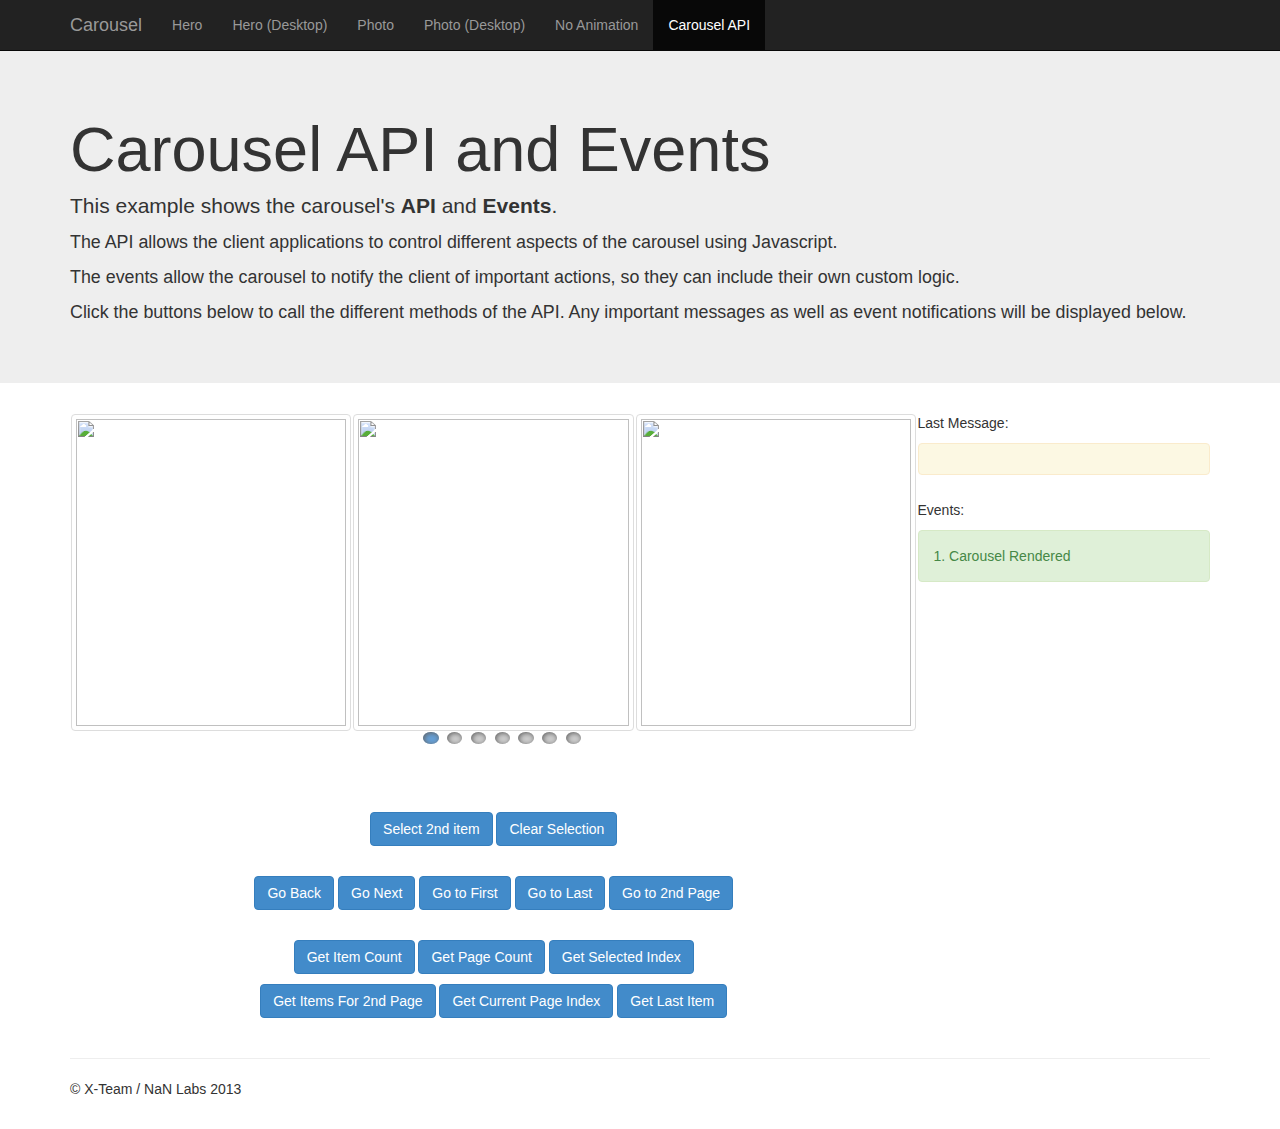
==== API.html @ f40ef554 "Carousel demo updated" ====
<!DOCTYPE html>
<html lang="en">

<head>
    <meta charset="utf-8">
    <meta http-equiv="X-UA-Compatible" content="IE=edge">
    <meta name="viewport" content="width=device-width, initial-scale=1.0">
    <meta name="description" content="">
    <meta name="author" content="">

    <title>Carousel Demo</title>


    <!-- Bootstrap core CSS -->
    <link href="css/bootstrap.css" rel="stylesheet">
    <link href="css/photo-xncarousel.css" rel="stylesheet">
    <link rel="stylesheet/less" type="text/css" href="less/style.less">

    <script src="js/less-1.5.0.min.js"></script>

    <style>
        /* Move down content because we have a fixed navbar that is 50px tall */
        body {
            padding-top: 50px;
            padding-bottom: 20px;
        }
        .col-center {
            margin: 0 auto;
            float: none;
        }
        .carousel-pagination, .state {
            margin-top: 30px;
        }
        #output-message {
            display: inline-block;
        }
        .hide {
            display: none;
        }
        .buttonbar {
            margin-top: 40px;
        }
        .buttonbar .row {
            margin-bottom: 10px;
        }
        ul {
            list-style-type: none;
        }
    </style>

    <!-- HTML5 shim and Respond.js IE8 support of HTML5 elements and media queries -->
    <!--[if lt IE 9]>
    <script src="https://oss.maxcdn.com/libs/html5shiv/3.7.0/html5shiv.js"></script>
    <script src="https://oss.maxcdn.com/libs/respond.js/1.3.0/respond.min.js"></script>
    <![endif]-->
</head>

<body>

    <div class="navbar navbar-inverse navbar-fixed-top">


        <div class="container">
            <div class="navbar-header">
                <button type="button" class="navbar-toggle" data-toggle="collapse" data-target=".navbar-collapse">
                    <span class="icon-bar"></span>
                    <span class="icon-bar"></span>
                    <span class="icon-bar"></span>
                </button>
                <a class="navbar-brand" href="#">Carousel</a>
            </div>
            <div class="collapse navbar-collapse">
                <ul class="nav navbar-nav">
                    <li><a href="index.html">Hero</a>
                    </li>
                    <li><a href="herodesktop.html">Hero (Desktop)</a>
                    </li>
                    <li><a href="photo.html">Photo</a>
                    </li>
                    <li><a href="photodesktop.html">Photo (Desktop)</a>
                    </li>
                    <li><a href="noanim.html">No Animation</a>
                    </li>
                    <li class="active"><a href="API.html">Carousel API</a>
                    </li>
                </ul>
            </div>
            <!--/.nav-collapse -->
        </div>
    </div>

    <!-- Main jumbotron for a primary marketing message or call to action -->
    <div class="jumbotron">
        <div class="container">
            <h1>Carousel API and Events</h1>
            <p>This example shows the carousel's <strong>API</strong> and <strong>Events</strong>.</p>
            <p class="small">The API allows the client applications to control different aspects of the carousel using Javascript.</p>
            <p class="small">The events allow the carousel to notify the client of important actions, so they can include their own custom logic.</p>
            <p class="small">Click the buttons below to call the different methods of the API. Any important messages as well as event notifications will be displayed below.</p>
        </div>
    </div>

    <div class="container">
        <!-- Example row of columns -->
        <div class="row">
            <div class="col-md-9">
                <div class="row">
                    <div class="col-md-12">
                        <div class="xn-viewport  plugin slide photo-carousel">
                            <div class="left-indicator">
                                <div class="chevron-container">
                                    <div class="chevron left"></div>
                                </div>
                            </div>
                            <div class="right-indicator">
                                <div class="chevron-container">
                                    <div class="chevron right"></div>
                                </div>
                            </div>
                        </div>
                        <div class="xn-pagination">
                            <div class="item-container">
                            </div>
                        </div>
                    </div>
                </div>

                <div class="row">


                    <div id="apiDemo">
                        <div class="buttonbar">
                            <div class="modifiers hide col-md-12 col-center text-center">
                                <input type="button" class="btn btn-primary" id="btnAddItem" value="Add item"></input>
                                <input type="button" class="btn btn-primary" id="btnRemoveFirst" value="Remove first item"></input>
                                <input type="button" class="btn btn-primary" class="btn btn-primary" id="btnRemoveSelected" value="Remove selected item"></input>
                                <input type="button" class="btn btn-primary" id="btnClear" value="Clear"></input>
                            </div>
                            <div class="carousel-selection col-md-12 col-center text-center">
                                <input type="button" class="btn btn-primary" id="btnSelect" value="Select 2nd item"></input>
                                <input type="button" class="btn btn-primary" id="btnClearSelect" value="Clear Selection"></input>
                            </div>
                            <div class="carousel-pagination col-md-12 col-center text-center">
                                <input type="button" class="btn btn-primary" id="btnBack" value="Go Back"></input>
                                <input type="button" class="btn btn-primary" id="btnNext" value="Go Next"></input>
                                <input type="button" class="btn btn-primary" id="btnFirst" value="Go to First"></input>
                                <input type="button" class="btn btn-primary" id="btnLast" value="Go to Last"></input>
                                <input type="button" class="btn btn-primary" id="btnGotoPage" value="Go to 2nd Page"></input>
                            </div>
                            <div class="state row col-md-12 col-center text-center">
                                <div class="row">
                                    <input type="button" class="btn btn-primary" id="btnGetItemCount" value="Get Item Count"></input>
                                    <input type="button" class="btn btn-primary" id="btnGetPageCount" value="Get Page Count"></input>
                                    <input type="button" class="btn btn-primary" id="btnGetSelectedIndex" value="Get Selected Index"></input>
                                </div>
                                <div class="row">
                                    <input type="button" class="btn btn-primary" id="btnGetItemsForPage" value="Get Items For 2nd Page"></input>
                                    <input type="button" class="btn btn-primary" id="btnGetCurrentPage" value="Get Current Page Index"></input>
                                    <input type="button" class="btn btn-primary" id="btnGetLastItem" value="Get Last Item"></input>
                                </div>
                            </div>
                        </div>

                    </div>
                </div>
            </div>
            <div class="col-md-3">
                <div class="row">
                    <p class="row">
                        Last Message:
                    </p>
                    <div class="alert alert-warning row col-md-12" id="output-message"></div>
                </div>
                <div class="row">
                    <p class="row">
                        Events:
                    </p>
                    <div class="alert alert-success row col-md-12" id="output-events">
                    </div>
                </div>
            </div>
        </div>
        <hr>
        <div class="row">
            <footer class="col-md-12">
                <p>&copy; X-Team / NaN Labs 2013</p>
            </footer>
        </div>
    </div>
    <!-- /container -->


    <!-- Bootstrap core JavaScript
================================================== -->
    <!-- Placed at the end of the document so the pages load faster -->
    <script src="https://code.jquery.com/jquery-1.10.2.min.js"></script>
    <script src="js/bootstrap.min.js"></script>

    <script src="js/jquery.xnCarousel.js"></script>
    <script type="text/javascript">
        var randomizeColor = function() {
            var color = Math.floor(Math.random() * 256).toString(16);

            if (color.length == 1) {
                color += '0';
            }

            return color;
        };

        var buildImageUrl = function(item, size) {
            var delay = item.delay || 0;
            return "http://deelay.me/" + delay + "/http://dummyimage.com/" + size + "/" + randomizeColor() + randomizeColor() + randomizeColor() + ".png&text=%23%20" + item.id;
        };


        var itemTemplate = function(item) {
            var itemTemplate = '<span class="thumbnail-wrapper">';
            itemTemplate += '<figure>';
            itemTemplate += '<img class="thumbnail" src="' + buildImageUrl(item, "210x170") + '"/>';
            itemTemplate += '<figcaption>' + item.name + '</figcaption>';
            itemTemplate += '</figure>';
            itemTemplate += '</span>';
            return itemTemplate;
        };

        $(function() {
            var carousel = $(".xn-viewport.photo-carousel").xnCarousel({
                touchEnabled: false,
                pageSize: 3,
                pagingIndicators: true,
                animationType: 'slide',
                moveSpeed: 500,
                avoidLeftRightMargins: true,
                itemTemplate: itemTemplate,
                api: true,
                responsive: true,
                paginationContainerSelector: 'div.xn-pagination .item-container'
            });

            // Modification API

            function notify(text) {
                $("#output-message").removeClass('hide');
                $("#output-message").html("<i>" + text + "</i><br>");
            }

            $("#btnAddItem").click(function(e) {
                var total = carousel.getItemCount();
                carousel.addItem({
                    "id": total,
                    "name": "Item " + total,
                    "thumbnailURL": buildImageUrl(),
                    "airdate": "2013-09-22",
                    "expirationDays": 5 + total
                });

                notify("Item Added");
            });

            $("#btnRemoveFirst").click(function(e) {
                carousel.removeItem(0);
                notify("Item 0 removed");
            });

            $("#btnRemoveSelected").click(function(e) {
                carousel.removeItem(carousel.getSelectedIndex());
                notify("Selected Item Removed");
            });

            $("#btnClear").click(function(e) {
                carousel.clear();
                notify("Cleared");
            });

            $("#btnSelect").click(function(e) {
                carousel.selectItem(1);
                notify("Second Item selected");
            });

            $("#btnClearSelect").click(function(e) {
                carousel.clearSelection();
                notify("Selection Removed");
            });

            // Pagination API

            $("#btnBack").click(function(e) {
                carousel.goBack();
                notify("Navigated to previous page");
            });

            $("#btnNext").click(function(e) {
                carousel.goNext();
                notify("Navigated to next page");
            });

            $("#btnFirst").click(function(e) {
                carousel.goToFirstPage();
                notify("Navigated to first page");
            });

            $("#btnLast").click(function(e) {
                carousel.goToLastPage();
                notify("Navigated to last page");
            });

            $("#btnGotoPage").click(function(e) {
                carousel.goToPage(1);
                notify("Navigated to 2nd page");
            });


            // Information API

            function display(text, value) {
                $("#output-message").removeClass('hide');
                $("#output-message").html("<i>" + text + "</i>: <strong>" + value + "</strong><br>");
            }

            $("#btnGetItemCount").click(function(e) {
                display('Item Count', carousel.getItemCount());
            });

            $("#btnGetPageCount").click(function(e) {
                display('Page Count', carousel.getPageCount());
            });

            $("#btnGetSelectedIndex").click(function(e) {
                display('Selected Index', carousel.getSelectedIndex());
            });

            $("#btnGetItemsForPage").click(function(e) {
                display('Item indices for 2nd page', carousel.getItemIndicesForPage(1));
            });

            $("#btnGetCurrentPage").click(function(e) {
                display('Current Page Index', carousel.getCurrentPage());
            });

            $("#btnGetLastItem").click(function(e) {
                display('Last Item Index', carousel.getLastItemIndex());
            });

            var eventMessageIndex = 1;

            function displayEvent(text) {
                var $eventContainer = $("#output-events");
                var $eventMessages = $eventContainer.children(".event-item");
                if ($eventMessages.length > 10) $eventMessages.first().remove();
                $("#output-events").append("<div class='event-item'>" + (eventMessageIndex++) + ". " + text + "</div>");
            }

            // Events
            /*carousel.on('carousel:initialized', function() {
            displayEvent("Carousel Initialized");
        });*/
            carousel.on('carousel:pageChangeStart', function(e, from, to) {
                displayEvent("Page Change Started: " + from + " -> " + to);
            });
            /* carousel.on('carousel:pageChanged', function(e) {
            displayEvent("Page Change Done before animation: new Page " + e[0]);
        });*/
            carousel.on('carousel:itemsCleared', function() {
                displayEvent("Cleared");
            });
            carousel.on('carousel:itemRemoved', function() {
                displayEvent("Item removed");
            });
            carousel.on('carousel:itemSelected', function(e, index) {
                displayEvent("Item Selected: " + index);
            });
            carousel.on('carousel:selectionClear', function(e) {
                displayEvent("Selection Cleared");
            });
            carousel.on('carousel:itemAdded', function(e, item) {
                displayEvent("Item Added: " + JSON.stringify(item));
            });
            carousel.on('carousel:rendered', function(e) {
                displayEvent("Carousel Rendered");
            });
            carousel.on('carousel:pageChangeEnded', function(e, from, to) {
                displayEvent("Page Change Complete: " + from + " -> " + to);
            });

            $.getJSON('js/data.json', function(data) {
                carousel.render(data.results);
            });

        });
    </script>




</body>

</html>
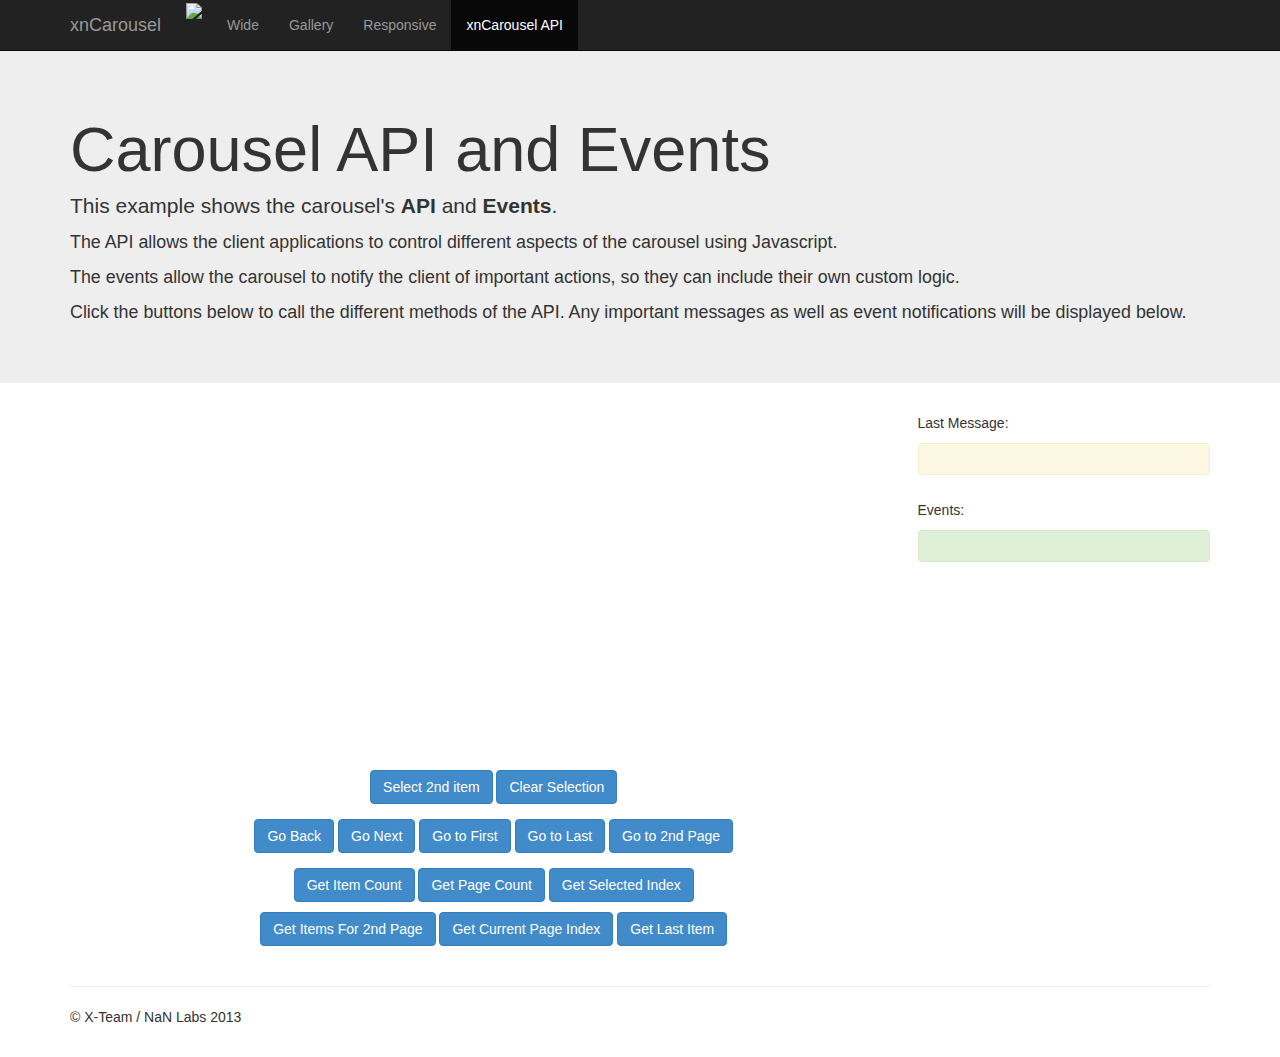
==== commit 35836c2f: "New demo. With better assets." ====
--- a/API.html
+++ b/API.html
@@ -13,7 +13,6 @@
 
     <!-- Bootstrap core CSS -->
     <link href="css/bootstrap.css" rel="stylesheet">
-    <link href="css/photo-xncarousel.css" rel="stylesheet">
     <link rel="stylesheet/less" type="text/css" href="less/style.less">
 
     <script src="js/less-1.5.0.min.js"></script>
@@ -24,21 +23,27 @@
             padding-top: 50px;
             padding-bottom: 20px;
         }
+
+        .xn-pagination {
+            margin: 2% 15%;
+        }
+
+        .xn-viewport figcaption{
+            padding-top: 0px;
+        }
+
         .col-center {
             margin: 0 auto;
             float: none;
         }
         .carousel-pagination, .state {
-            margin-top: 30px;
+            padding-top: 15px;
         }
         #output-message {
             display: inline-block;
         }
         .hide {
             display: none;
-        }
-        .buttonbar {
-            margin-top: 40px;
         }
         .buttonbar .row {
             margin-bottom: 10px;
@@ -58,8 +63,6 @@
 <body>
 
     <div class="navbar navbar-inverse navbar-fixed-top">
-
-
         <div class="container">
             <div class="navbar-header">
                 <button type="button" class="navbar-toggle" data-toggle="collapse" data-target=".navbar-collapse">
@@ -67,25 +70,18 @@
                     <span class="icon-bar"></span>
                     <span class="icon-bar"></span>
                 </button>
-                <a class="navbar-brand" href="#">Carousel</a>
+                <a class="navbar-brand" href="https://github.com/nanlabs/xncarousel">xnCarousel</a>
             </div>
             <div class="collapse navbar-collapse">
                 <ul class="nav navbar-nav">
-                    <li><a href="index.html">Hero</a>
+                    <li class="logo"><a href="http://www.nan-labs.com"><img class="logo" src="https://2.gravatar.com/avatar/8c03bfa6a23120303b82a855f371b702?d=https%3A%2F%2Fidenticons.github.com%2F2429fbcab8801d03f7c0b0c75332cef4.png&r=x&s=140"/></a>
                     </li>
-                    <li><a href="herodesktop.html">Hero (Desktop)</a>
-                    </li>
-                    <li><a href="photo.html">Photo</a>
-                    </li>
-                    <li><a href="photodesktop.html">Photo (Desktop)</a>
-                    </li>
-                    <li><a href="noanim.html">No Animation</a>
-                    </li>
-                    <li class="active"><a href="API.html">Carousel API</a>
-                    </li>
+                    <li><a href="index.html">Wide</a></li>
+                    <li><a href="gallery.html">Gallery</a></li>
+                    <li><a href="responsive.html">Responsive</a></li>
+                    <li class="active"><a href="#">xnCarousel API</a></li>
                 </ul>
-            </div>
-            <!--/.nav-collapse -->
+            </div><!--/.nav-collapse -->
         </div>
     </div>
 
@@ -107,12 +103,12 @@
                 <div class="row">
                     <div class="col-md-12">
                         <div class="xn-viewport  plugin slide photo-carousel">
-                            <div class="left-indicator">
+                            <div class="xn-left-indicator">
                                 <div class="chevron-container">
                                     <div class="chevron left"></div>
                                 </div>
                             </div>
-                            <div class="right-indicator">
+                            <div class="xn-right-indicator">
                                 <div class="chevron-container">
                                     <div class="chevron right"></div>
                                 </div>
@@ -196,29 +192,21 @@
     <script src="https://code.jquery.com/jquery-1.10.2.min.js"></script>
     <script src="js/bootstrap.min.js"></script>
 
-    <script src="js/jquery.xnCarousel.js"></script>
+    <script src="./bower_components/xnCarousel/dist/jquery.xnCarousel.js"></script>
     <script type="text/javascript">
-        var randomizeColor = function() {
-            var color = Math.floor(Math.random() * 256).toString(16);
-
-            if (color.length == 1) {
-                color += '0';
-            }
-
-            return color;
-        };
 
         var buildImageUrl = function(item, size) {
+            var src = item.src.replace('[resolution]',size);
             var delay = item.delay || 0;
-            return "http://deelay.me/" + delay + "/http://dummyimage.com/" + size + "/" + randomizeColor() + randomizeColor() + randomizeColor() + ".png&text=%23%20" + item.id;
+            return "http://deelay.me/" + delay + "/" + src; 
         };
 
 
         var itemTemplate = function(item) {
             var itemTemplate = '<span class="thumbnail-wrapper">';
             itemTemplate += '<figure>';
-            itemTemplate += '<img class="thumbnail" src="' + buildImageUrl(item, "210x170") + '"/>';
-            itemTemplate += '<figcaption>' + item.name + '</figcaption>';
+            itemTemplate += '<img class="thumbnail" src="' + buildImageUrl(item,'600x450') + '"/>';
+            itemTemplate += '<figcaption>' + item.title + '</figcaption>';
             itemTemplate += '</figure>';
             itemTemplate += '</span>';
             return itemTemplate;
@@ -226,15 +214,19 @@
 
         $(function() {
             var carousel = $(".xn-viewport.photo-carousel").xnCarousel({
-                touchEnabled: false,
-                pageSize: 3,
+                touchEnabled: true,
+                breakpointsConfiguration : { 
+                    "*..430" : {pageSize : 1},
+                    "431..768" : {pageSize : 2},
+                    "769..*" : {pageSize : 3}
+                },
                 pagingIndicators: true,
                 animationType: 'slide',
                 moveSpeed: 500,
                 avoidLeftRightMargins: true,
                 itemTemplate: itemTemplate,
                 api: true,
-                responsive: true,
+                resonsive:true,
                 paginationContainerSelector: 'div.xn-pagination .item-container'
             });
 
@@ -383,7 +375,7 @@
                 displayEvent("Page Change Complete: " + from + " -> " + to);
             });
 
-            $.getJSON('js/data.json', function(data) {
+            $.getJSON('js/natgeo.json', function(data) {
                 carousel.render(data.results);
             });
 
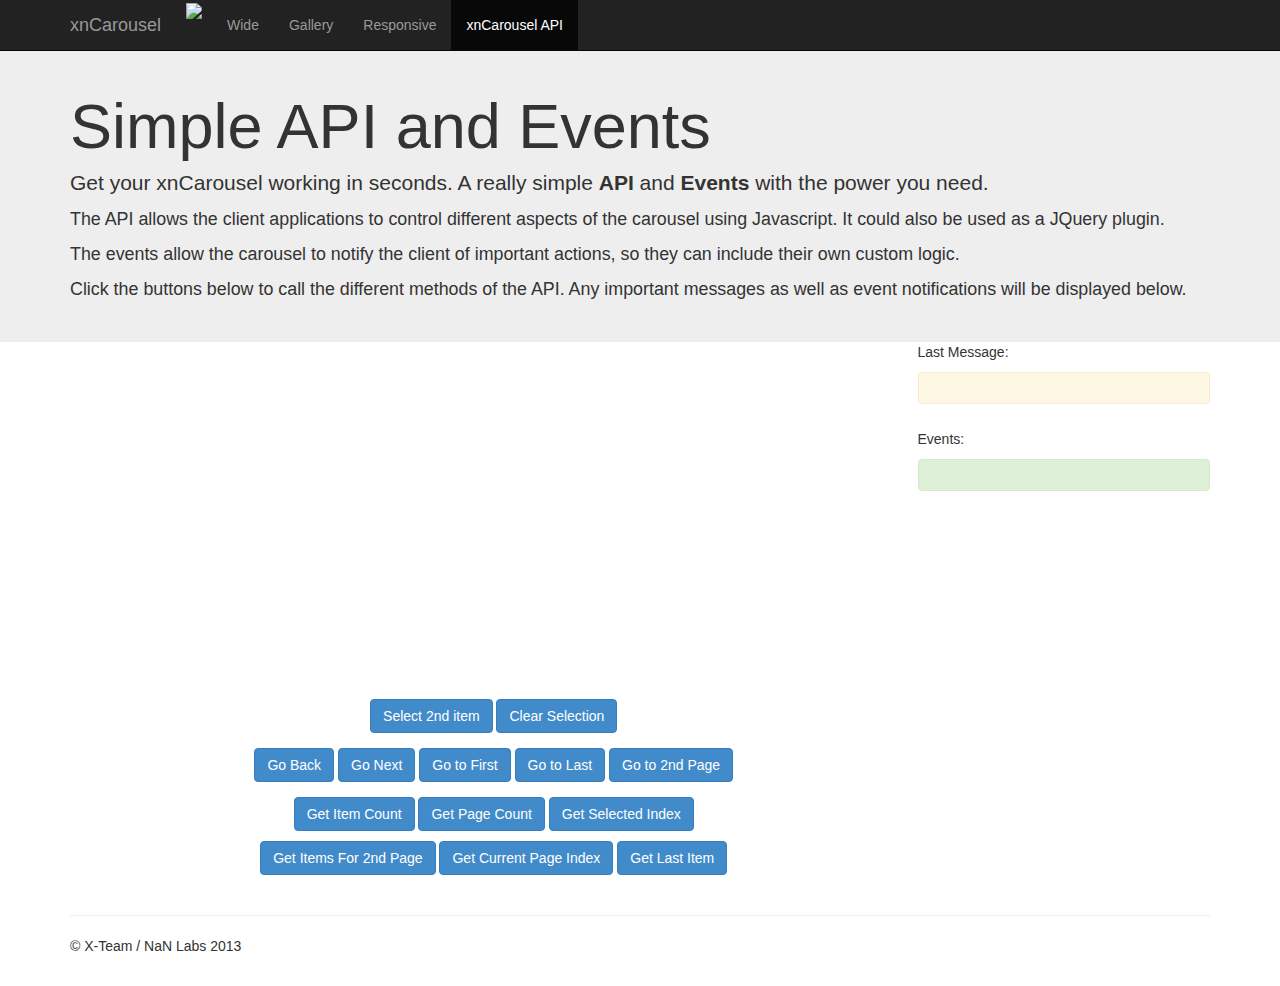
==== commit 0b3e5569: "Style and texts improved" ====
--- a/API.html
+++ b/API.html
@@ -88,9 +88,9 @@
     <!-- Main jumbotron for a primary marketing message or call to action -->
     <div class="jumbotron">
         <div class="container">
-            <h1>Carousel API and Events</h1>
-            <p>This example shows the carousel's <strong>API</strong> and <strong>Events</strong>.</p>
-            <p class="small">The API allows the client applications to control different aspects of the carousel using Javascript.</p>
+            <h1>Simple API and Events</h1>
+            <p>Get your xnCarousel working in seconds. A really simple <strong>API</strong> and <strong>Events</strong> with the power you need.</p>
+            <p class="small">The API allows the client applications to control different aspects of the carousel using Javascript. It could also be used as a JQuery plugin.</p>
             <p class="small">The events allow the carousel to notify the client of important actions, so they can include their own custom logic.</p>
             <p class="small">Click the buttons below to call the different methods of the API. Any important messages as well as event notifications will be displayed below.</p>
         </div>
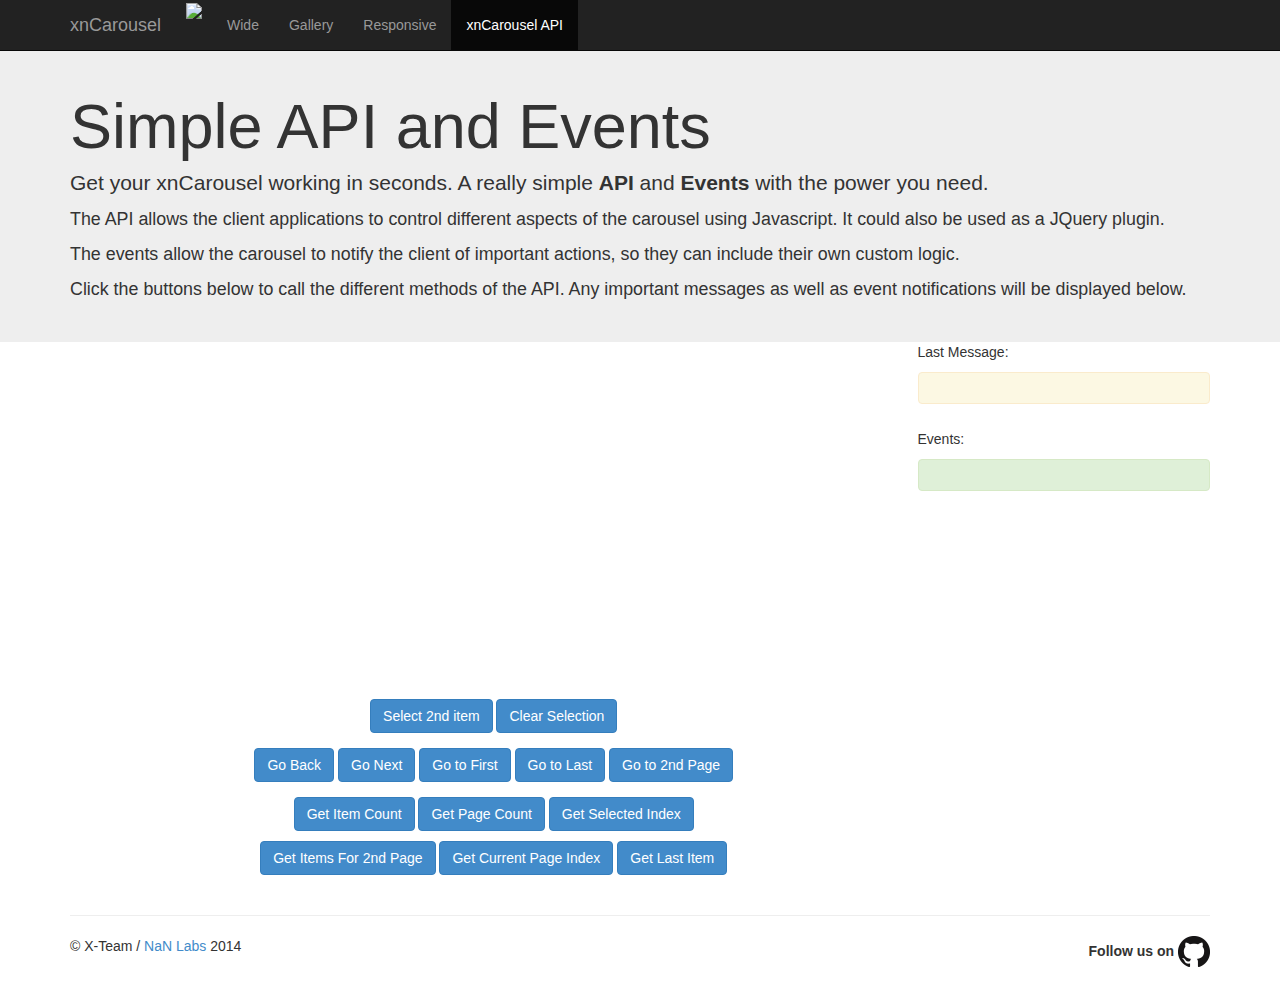
==== commit d340fa9a: "Fotter improved" ====
--- a/API.html
+++ b/API.html
@@ -177,11 +177,15 @@
             </div>
         </div>
         <hr>
-        <div class="row">
-            <footer class="col-md-12">
-                <p>&copy; X-Team / NaN Labs 2013</p>
-            </footer>
-        </div>
+        <footer>
+            <p class="copyright">&copy; X-Team / <a href="http://www.nan-labs.com">NaN Labs</a> 2014 </p>
+            <p class="github">
+                <a href="https://github.com/nanlabs/xncarousel">
+                    <span><strong>Follow us on</strong></span> 
+                    <img src="images/GitHub-Mark-32px.png"/>
+                </a>
+            </p>
+        </footer>
     </div>
     <!-- /container -->
 
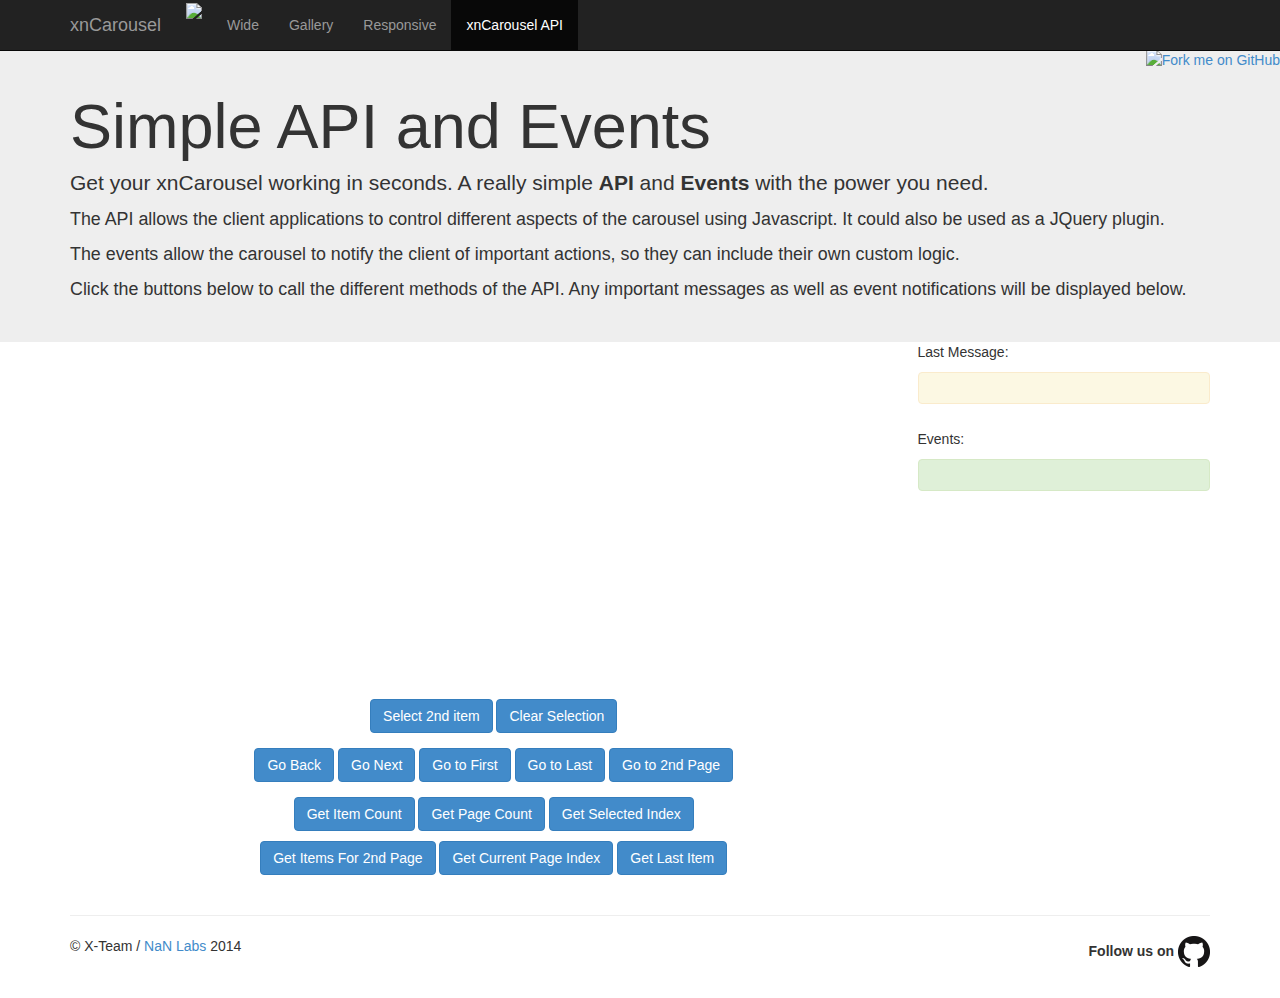
==== commit 78f31dd3: "Ribbon addded" ====
--- a/API.html
+++ b/API.html
@@ -62,6 +62,8 @@
 
 <body>
 
+    <a href="https://github.com/nanlabs/xncarousel"><img style="position: absolute; z-index:1; right: 0; border: 0;" src="https://s3.amazonaws.com/github/ribbons/forkme_right_red_aa0000.png" alt="Fork me on GitHub"></a>
+    
     <div class="navbar navbar-inverse navbar-fixed-top">
         <div class="container">
             <div class="navbar-header">
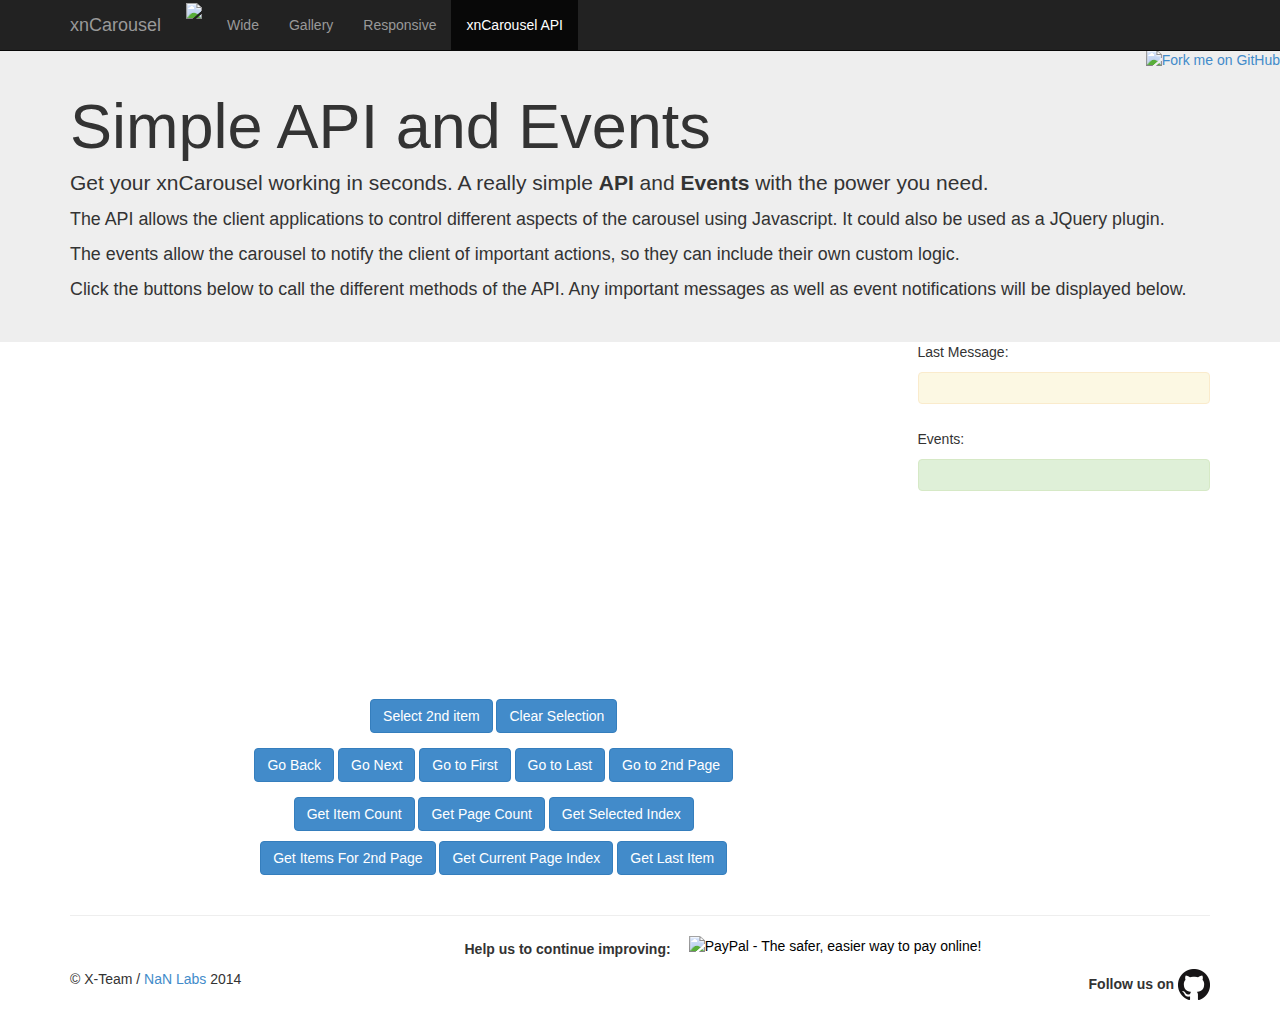
==== commit db921dbb: "Donations button" ====
--- a/API.html
+++ b/API.html
@@ -180,6 +180,17 @@
         </div>
         <hr>
         <footer>
+            <div class="row">
+                <div class="offset3 span6 donations">
+                    <p><strong>Help us to continue improving:</strong></p>
+                    <form action="https://www.paypal.com/cgi-bin/webscr" method="post" target="_top">
+                        <input type="hidden" name="cmd" value="_s-xclick">
+                        <input type="hidden" name="hosted_button_id" value="UBNVWVYQEDJBN">
+                        <input type="image" src="https://www.paypalobjects.com/en_US/i/btn/btn_donate_LG.gif" border="0" name="submit" alt="PayPal - The safer, easier way to pay online!">
+                        <img alt="" border="0" src="https://www.paypalobjects.com/es_XC/i/scr/pixel.gif" width="1" height="1">
+                    </form>
+                </div>
+            </div>
             <p class="copyright">&copy; X-Team / <a href="http://www.nan-labs.com">NaN Labs</a> 2014 </p>
             <p class="github">
                 <a href="https://github.com/nanlabs/xncarousel">
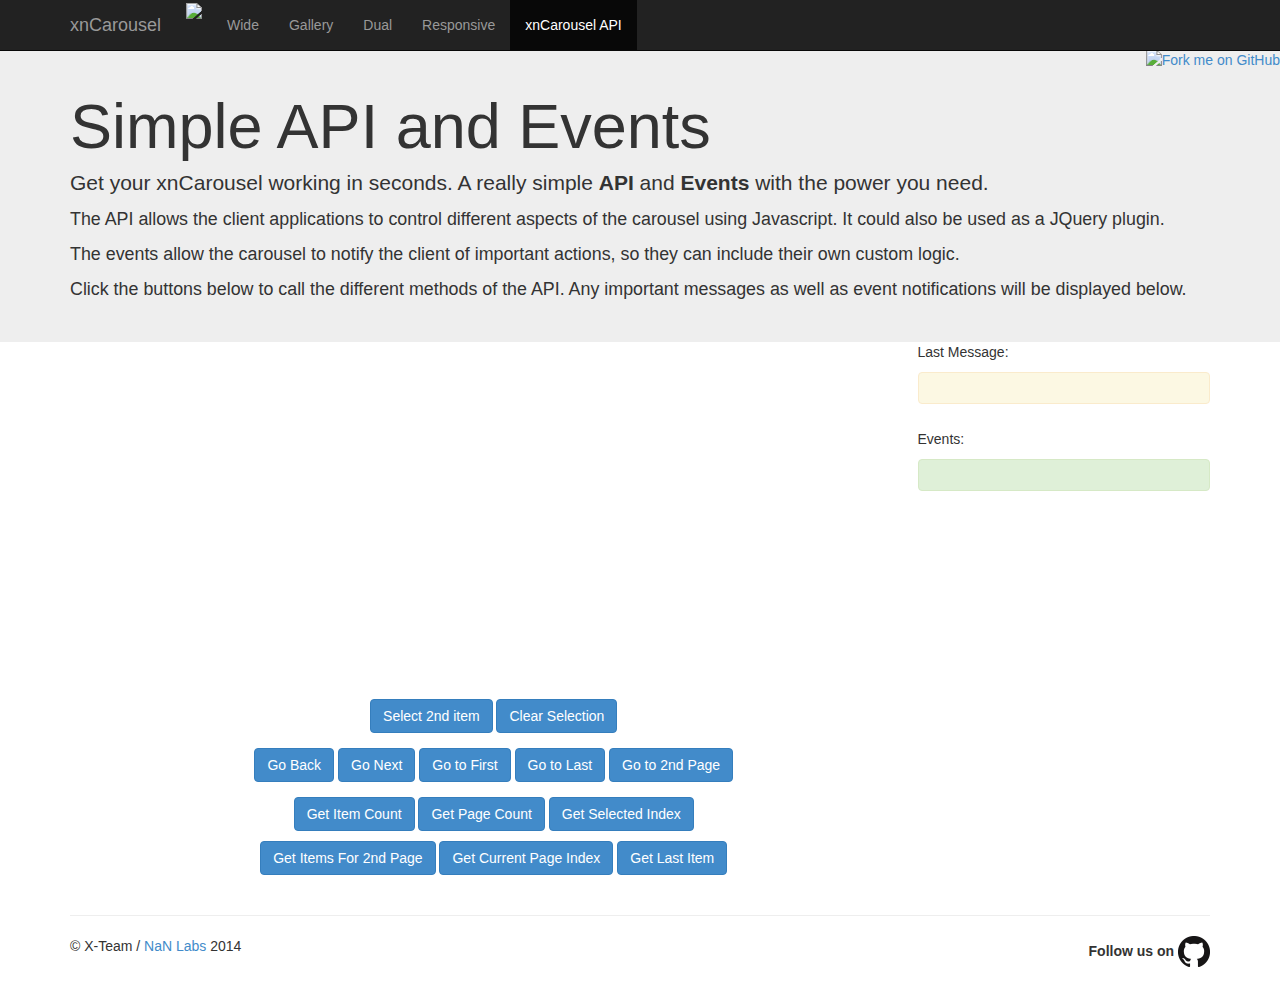
==== commit 4a1f797c: "dual carousel demo added. Donate buttons hidden" ====
--- a/API.html
+++ b/API.html
@@ -80,6 +80,7 @@
                     </li>
                     <li><a href="index.html">Wide</a></li>
                     <li><a href="gallery.html">Gallery</a></li>
+                    <li><a href="dual.html">Dual</a></li>
                     <li><a href="responsive.html">Responsive</a></li>
                     <li class="active"><a href="#">xnCarousel API</a></li>
                 </ul>
@@ -181,7 +182,7 @@
         <hr>
         <footer>
             <div class="row">
-                <div class="offset3 span6 donations">
+                <div class="offset3 span6 donations hidden">
                     <p><strong>Help us to continue improving:</strong></p>
                     <form action="https://www.paypal.com/cgi-bin/webscr" method="post" target="_top">
                         <input type="hidden" name="cmd" value="_s-xclick">
